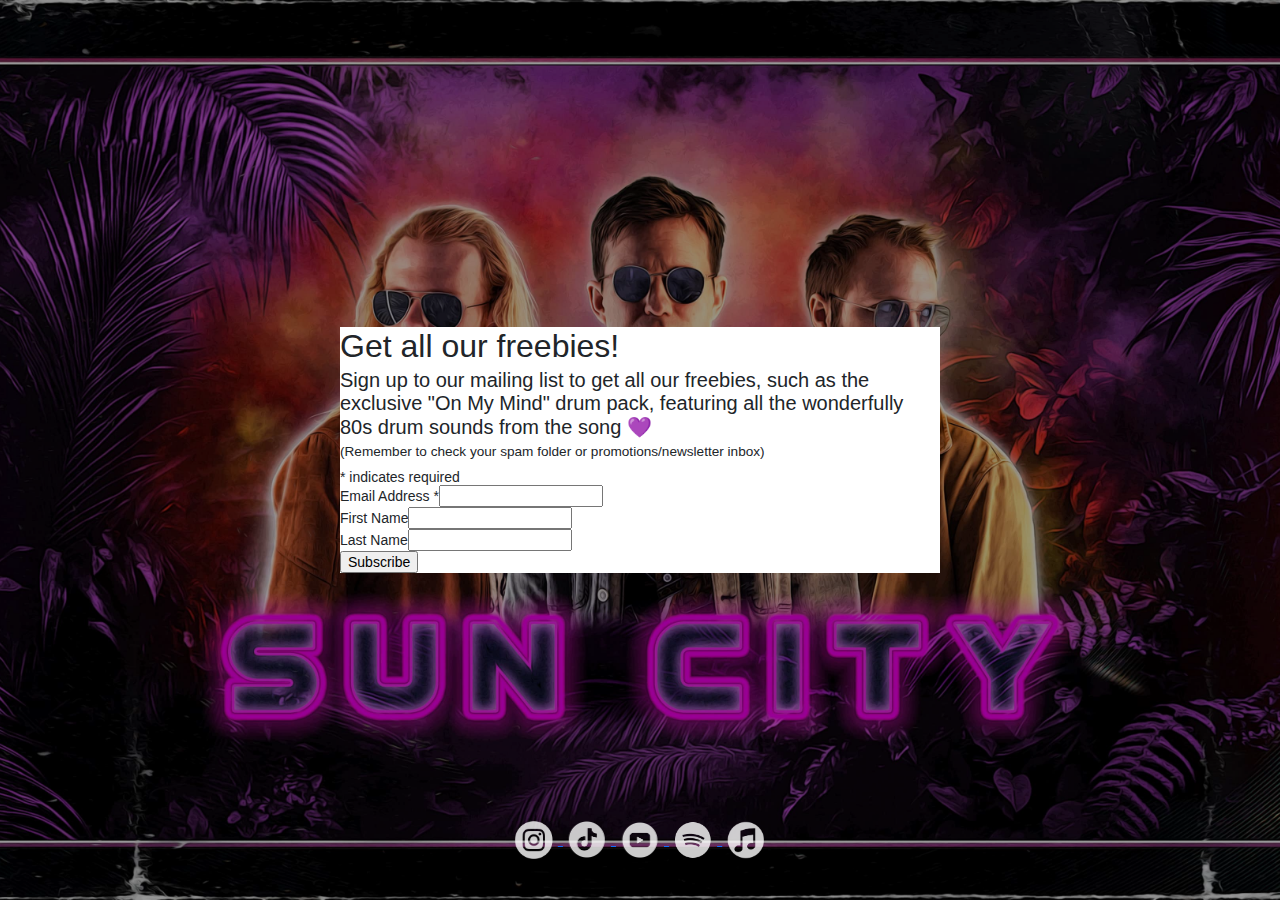
==== freebies.html @ 0afccc77 "Rename freebies to freebies.html" ====
<!DOCTYPE html>
<html lang="en">
<head>
    <meta charset="UTF-8">
    <title>Sun City | FREEBIES!!</title>
    <meta name="description" content="Sun City | Get our freebies!!">
    <link rel="icon" href="images/icon-purple-header.png">
    <meta name="viewport" content="width=device-width, initial-scale=1">

<!-- Open Graph meta tags for social media preview -->
<meta property="og:title" content="Sun City | FREEBIES!!">
<meta property="og:description" content="Sun City | Official Artist Website">
<meta property="og:image" content="https://suncityofficial.com/images/preview-photo.jpg">
<meta property="og:url" content="https://suncityofficial.com/freebies">
<meta property="og:type" content="website">
    
    <!-- Styles -->
   <!-- Bootstrap CSS from a CDN -->
<link rel="stylesheet" href="https://cdn.jsdelivr.net/npm/bootstrap@5.3.0/dist/css/bootstrap.min.css">
<link rel="stylesheet" href="https://fonts.googleapis.com/css?family=Hind&display=swap">
<link rel="stylesheet" href="style.css"> <!-- Link to external CSS -->

</head>
<body>

       <!-- Background Image -->
    <div class="bgimg"></div>

    <!-- Dark overlay -->
    <div class="overlay"></div> <!-- Add the overlay here -->


<div id="mc_embed_shell" class="d-flex justify-content-center align-items-center vh-100">
      <link href="//cdn-images.mailchimp.com/embedcode/classic-061523.css" rel="stylesheet" type="text/css">
  <style type="text/css">
        #mc_embed_signup{background:#fff; false;clear:left; font:14px Helvetica,Arial,sans-serif; width: 600px;}
        /* Add your own Mailchimp form style overrides in your site stylesheet or in this style block.
           We recommend moving this block and the preceding CSS link to the HEAD of your HTML file. */
</style>
<div id="mc_embed_signup">
    <form action="https://suncityofficial.us11.list-manage.com/subscribe/post?u=4217e613cf1e6ba9f10a78884&amp;id=c8f5e28611&amp;f_id=00b5a0e0f0" method="post" id="mc-embedded-subscribe-form" name="mc-embedded-subscribe-form" class="validate" target="_blank">
        <div id="mc_embed_signup_scroll"><h2>Get all our freebies!</h2>
            
           <p style="font-size: 1.25rem; color: inherit; font-family: inherit; font-weight: normal; margin-top: -5px; margin-bottom: 10px;">
                Sign up to our mailing list to get all our freebies, such as the exclusive "On My Mind" drum pack, featuring all the wonderfully 80s drum sounds from the song 💜
               <p style="font-size: 0.85rem; color: inherit; font-family: inherit; font-weight: normal; margin-top: -5px; margin-bottom: 10px;">
                (Remember to check your spam folder or promotions/newsletter inbox)
            <div class="indicates-required"><span class="asterisk">*</span> indicates required</div>
            <div class="mc-field-group"><label for="mce-EMAIL">Email Address <span class="asterisk">*</span></label><input type="email" name="EMAIL" class="required email" id="mce-EMAIL" required="" value=""></div><div class="mc-field-group"><label for="mce-FNAME">First Name </label><input type="text" name="FNAME" class=" text" id="mce-FNAME" value=""></div><div class="mc-field-group"><label for="mce-LNAME">Last Name </label><input type="text" name="LNAME" class=" text" id="mce-LNAME" value=""></div>
        <div id="mce-responses" class="clear">
            <div class="response" id="mce-error-response" style="display: none;"></div>
            <div class="response" id="mce-success-response" style="display: none;"></div>
        </div><div aria-hidden="true" style="position: absolute; left: -5000px;"><input type="text" name="b_4217e613cf1e6ba9f10a78884_c8f5e28611" tabindex="-1" value=""></div><div class="clear"><input type="submit" name="subscribe" id="mc-embedded-subscribe" class="button" value="Subscribe"></div>
    </div>
</form>
</div>
<script type="text/javascript" src="//s3.amazonaws.com/downloads.mailchimp.com/js/mc-validate.js"></script><script type="text/javascript">(function($) {window.fnames = new Array(); window.ftypes = new Array();fnames[0]='EMAIL';ftypes[0]='email';fnames[1]='FNAME';ftypes[1]='text';fnames[2]='LNAME';ftypes[2]='text';fnames[3]='ADDRESS';ftypes[3]='address';fnames[4]='PHONE';ftypes[4]='phone';fnames[5]='BIRTHDAY';ftypes[5]='birthday';fnames[6]='COMPANY';ftypes[6]='text';}(jQuery));var $mcj = jQuery.noConflict(true);</script></div>


 <div class="logos">
     
        <!-- Social Icons inside p tag -->
        <p class="w3-large w3-center">
            <a href="https://instagram.com/suncity80s" target="_blank">
                <img src="images/logos_small/instagram_logo.png" alt="Instagram" class="social-icon instagram">
            </a>
            <a href="https://tiktok.com/@suncity80s" target="_blank">
                <img src="images/logos_small/tiktok_logo.png" alt="TikTok" class="social-icon tiktok">
            </a>
             <a href="https://www.youtube.com/@SunCity80s" target="_blank">
                <img src="images/logos_small/youtube_logo.png" alt="YouTube" class="social-icon youtube">
            </a>
            <a href="https://open.spotify.com/artist/1DdcruIENf0TEADHPRLevp?si=U-qiP-wJQ-CJ3S3daor2bQ" target="_blank">
                <img src="images/logos_small/spotify_logo.png" alt="Spotify" class="social-icon spotify">
            </a>
            <a href="https://music.apple.com/us/artist/sun-city/1756352619" target="_blank">
                <img src="images/logos_small/applemusic_logo.png" alt="Apple Music" class="social-icon applemusic">
            </a>
        </p>
    </div>
    
</body>
</html>
---- style.css ----
/* ========================= */
/* BACKGROUND IMAGE & OVERLAY */
/* ========================= */

/* Background image */
.bgimg {
    position: fixed;
    top: 0;
    left: 0;
    width: 100%;
    height: 100%;
    background: url("images/band-photo.jpg") no-repeat center center;
    background-size: cover;
    z-index: -2; /* Ensures content appears on top */
}

/* Dark overlay */
.overlay {
    position: fixed;
    top: 0;
    left: 0;
    width: 100%;
    height: 100%;
    background-color: rgba(0, 0, 0, 0.4); /* Adjust opacity */
    z-index: -1; /* Keeps it behind text and buttons */
}

/* ========================= */
/* LOGOS SECTION */
/* ========================= */

/* Center the logos section */
.logos {
    position: absolute;
    bottom: 20px; /* Keep section near the bottom */
    left: 50%;
    transform: translateX(-50%);
    display: flex;
    flex-direction: column; /* Stack button and social icons */
    align-items: center; /* Center everything horizontally */
    gap: 15px; /* Space between button and social icons */
}

/* Style the "Links" button */
#linksButton {
    display: inline-block;
    font-size: 20px;
    font-weight: 600;
    padding: 12px 25px;
    border: 2px solid white;
    border-radius: 30px;
    background-color: transparent;
    color: white;
    text-decoration: none;
    text-align: center;
    transition: background-color 0.3s, color 0.3s, transform 0.2s;
}

/* Hover effect for button */
#linksButton:hover {
    background-color: white;
    color: black;
    transform: scale(1.05);
}

/* ========================= */
/* SOCIAL ICONS - Keep at Bottom */
/* ========================= */

.logos {
    position: fixed;  /* Keep at the bottom of the page */
    bottom: 20px;  /* Same spacing from bottom */
    left: 50%;
    transform: translateX(-50%);
    display: flex;
    flex-direction: column;
    align-items: center;
    gap: 15px;  /* Space between button and icons */
}

/* Social icons row */
.social-icons {
    display: flex;
    gap: 40px;  /* Same spacing between icons */
    justify-content: center;
    flex-wrap: wrap;
}

/* Social icon images */
.social-icon {
    width: 48px;  /* Same size for all icons */
    height: auto;
    opacity: 0.8;
    transition: opacity 0.3s ease-in-out, transform 0.2s;
    padding: 5px;
    border-radius: 5px;
    filter: invert(1) grayscale(1);  /* Ensures white icons */
}

/* Hover effect */
.social-icon:hover {
    opacity: 1;
    filter: grayscale(0);
    transform: scale(1.1); /* Slight zoom effect on hover */
}

/* Instagram pink */
.instagram:hover {
    filter: invert(38%) sepia(71%) saturate(3063%) hue-rotate(305deg) brightness(96%) contrast(105%);
}

/* TikTok */
.tiktok:hover {
   filter: invert(58%) sepia(74%) saturate(6639%) hue-rotate(169deg) brightness(125%) contrast(105%);
}

/* Spotify green - brighter and lighter */
.spotify:hover {
   filter: invert(55%) sepia(43%) saturate(4297%) hue-rotate(72deg) brightness(115%) contrast(105%);
}

/* Apple Music gray - brighter and lighter */
.applemusic:hover {
    filter: invert(47%) sepia(80%) saturate(5684%) hue-rotate(335deg) brightness(95%) contrast(105%);
}

/* YouTube */
.youtube:hover {
    filter: invert(47%) sepia(80%) saturate(5684%) hue-rotate(335deg) brightness(95%) contrast(105%);
}

/* ========================= */
/* LINKS LIST */
/* ========================= */

/* Center the links list */
.links-container {
    display: flex;
    flex-direction: column;
    align-items: center;
    justify-content: center;
    position: absolute;
    top: 50%;
    left: 50%;
    transform: translate(-50%, -50%);
    text-align: center;
    width: 90%; /* More width for better centering */
    max-width: 500px;
    padding: 20px;
    box-sizing: border-box;
}

/* Linktree-style button */
.links-list {
    width: 100%;
    padding: 0;
}

.links-list li {
    list-style: none;
    margin: 15px 0;
}

.links-list a {
    display: block;
    width: 100%;
    font-size: 20px;
    font-weight: 600;
    padding: 12px 25px;
    border: 2px solid white;
    border-radius: 30px;
    background-color: rgba(255, 255, 255, 0.2);
    color: white;
    text-decoration: none;
    text-align: center;
    transition: background-color 0.3s, color 0.3s, transform 0.2s;
    /* Box shadow */
    box-shadow: 0 2px 4px rgba(0, 0, 0, 0.2); /* Light shadow for depth */

}

/* Hover effect */
.links-list a:hover {
    background-color: white;
    color: black;
    transform: scale(1.05);
}

/* ========================= */
/* BACK TO HOME BUTTON */
/* ========================= */

/* Properly center the "Back to Home" button */
.back-to-home-container {
    display: flex;
    justify-content: center; /* Ensures full horizontal centering */
    align-items: center;
    width: 100%;
    margin-top: 30px; /* Spacing from last link */
}

/* Style for "Back to Home" button */
.back-button {
    display: inline-block;
    font-size: 18px;
    font-weight: 500;
    padding: 10px 20px;
    border: 2px solid white;
    border-radius: 30px;
    background-color: transparent;
    color: white;
    text-decoration: none;
    transition: background-color 0.3s, color 0.3s, transform 0.2s;
}

/* Hover effect */
.back-button:hover {
    background-color: white;
    color: black;
    transform: scale(1.05);
}

#mc_embed_signup {
    margin: auto;
}

#mc_embed_shell {
    display: flex;
    justify-content: center;
    align-items: center;
    height: 100vh; /* Full viewport height */
}


/* ========================= */
/* MOBILE STYLES */
/* ========================= */

@media only screen and (max-width: 600px) {
    
    .logos {
        bottom: 10px;  /* Same spacing for mobile */
    }

   .social-icons {
        display: flex;
        justify-content: center;
        align-items: center;
        flex-wrap: nowrap; /* Prevent wrapping */
        gap: 8px; /* Reduce spacing to fit all in one row */
        width: fit-content; /* Ensures the container only takes as much space as needed */
        max-width: 100%; /* Prevents it from exceeding the screen width */
        overflow: hidden; /* Ensures no accidental wrapping */
    }

    .social-icon {
        width: 34px; /* Slightly smaller icons to fit */
        flex-shrink: 0; /* Prevent shrinking of individual icons */
    }

    .links-container {
        width: 90%; /* Make the container take up more width on smaller screens */
        max-width: 400px;
        padding: 15px;
    }

    .links-list a {
        font-size: 18px; /* Adjust font size for smaller screens */
        padding: 10px 20px;
    }

    .back-to-home-container {
        margin-top: 20px; /* Ensure enough spacing below last link */
    }

    .back-button {
        font-size: 16px; /* Make text a bit smaller on mobile */
        padding: 8px 16px;
    }
}
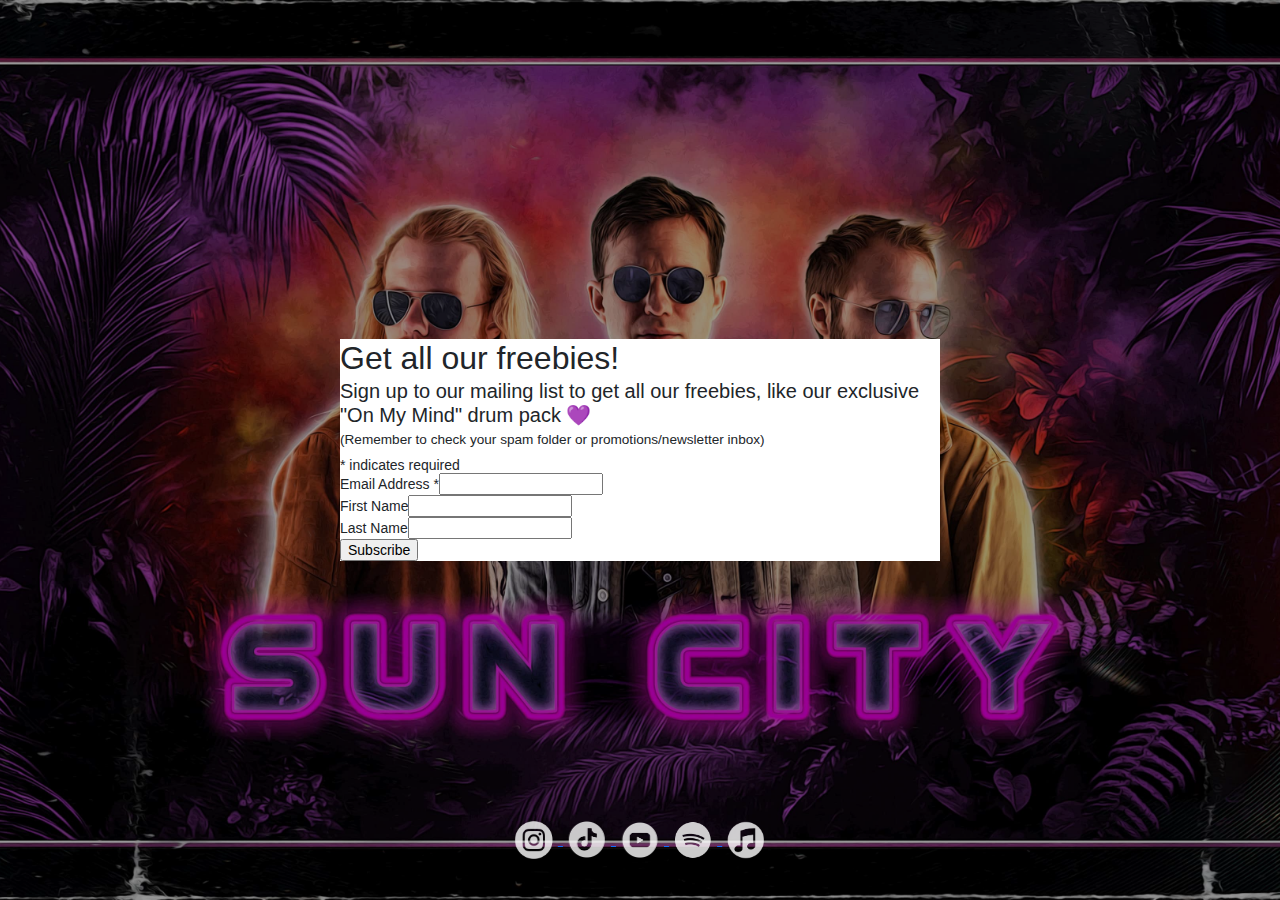
==== commit fbef6653: "Update freebies.html" ====
--- a/freebies.html
+++ b/freebies.html
@@ -42,7 +42,7 @@
         <div id="mc_embed_signup_scroll"><h2>Get all our freebies!</h2>
             
            <p style="font-size: 1.25rem; color: inherit; font-family: inherit; font-weight: normal; margin-top: -5px; margin-bottom: 10px;">
-                Sign up to our mailing list to get all our freebies, such as the exclusive "On My Mind" drum pack, featuring all the wonderfully 80s drum sounds from the song 💜
+                Sign up to our mailing list to get all our freebies, like our exclusive "On My Mind" drum pack 💜
                <p style="font-size: 0.85rem; color: inherit; font-family: inherit; font-weight: normal; margin-top: -5px; margin-bottom: 10px;">
                 (Remember to check your spam folder or promotions/newsletter inbox)
             <div class="indicates-required"><span class="asterisk">*</span> indicates required</div>
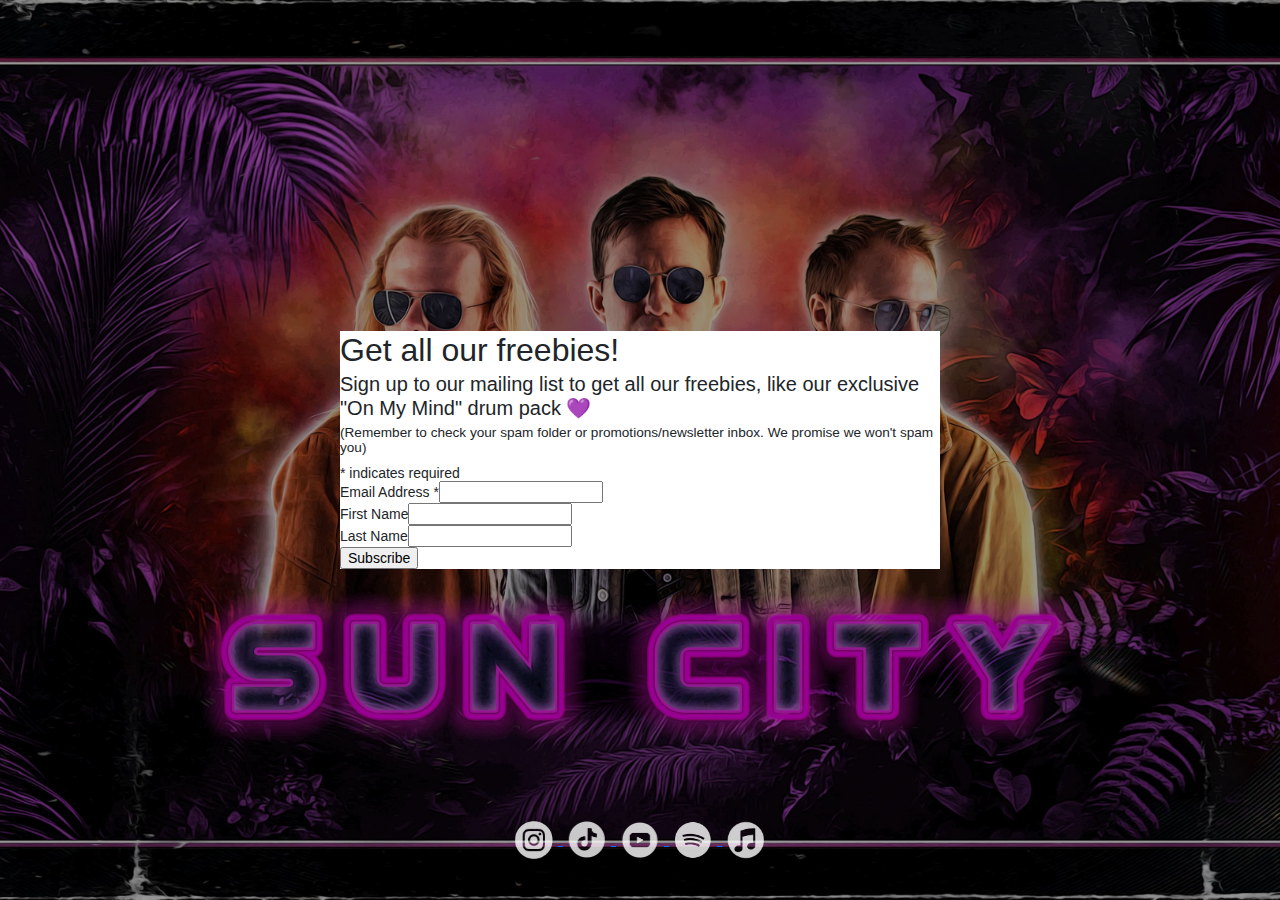
==== commit 4f17ced0: "Update freebies.html" ====
--- a/freebies.html
+++ b/freebies.html
@@ -44,7 +44,7 @@
            <p style="font-size: 1.25rem; color: inherit; font-family: inherit; font-weight: normal; margin-top: -5px; margin-bottom: 10px;">
                 Sign up to our mailing list to get all our freebies, like our exclusive "On My Mind" drum pack 💜
                <p style="font-size: 0.85rem; color: inherit; font-family: inherit; font-weight: normal; margin-top: -5px; margin-bottom: 10px;">
-                (Remember to check your spam folder or promotions/newsletter inbox)
+                (Remember to check your spam folder or promotions/newsletter inbox. We promise we won't spam you)
             <div class="indicates-required"><span class="asterisk">*</span> indicates required</div>
             <div class="mc-field-group"><label for="mce-EMAIL">Email Address <span class="asterisk">*</span></label><input type="email" name="EMAIL" class="required email" id="mce-EMAIL" required="" value=""></div><div class="mc-field-group"><label for="mce-FNAME">First Name </label><input type="text" name="FNAME" class=" text" id="mce-FNAME" value=""></div><div class="mc-field-group"><label for="mce-LNAME">Last Name </label><input type="text" name="LNAME" class=" text" id="mce-LNAME" value=""></div>
         <div id="mce-responses" class="clear">
